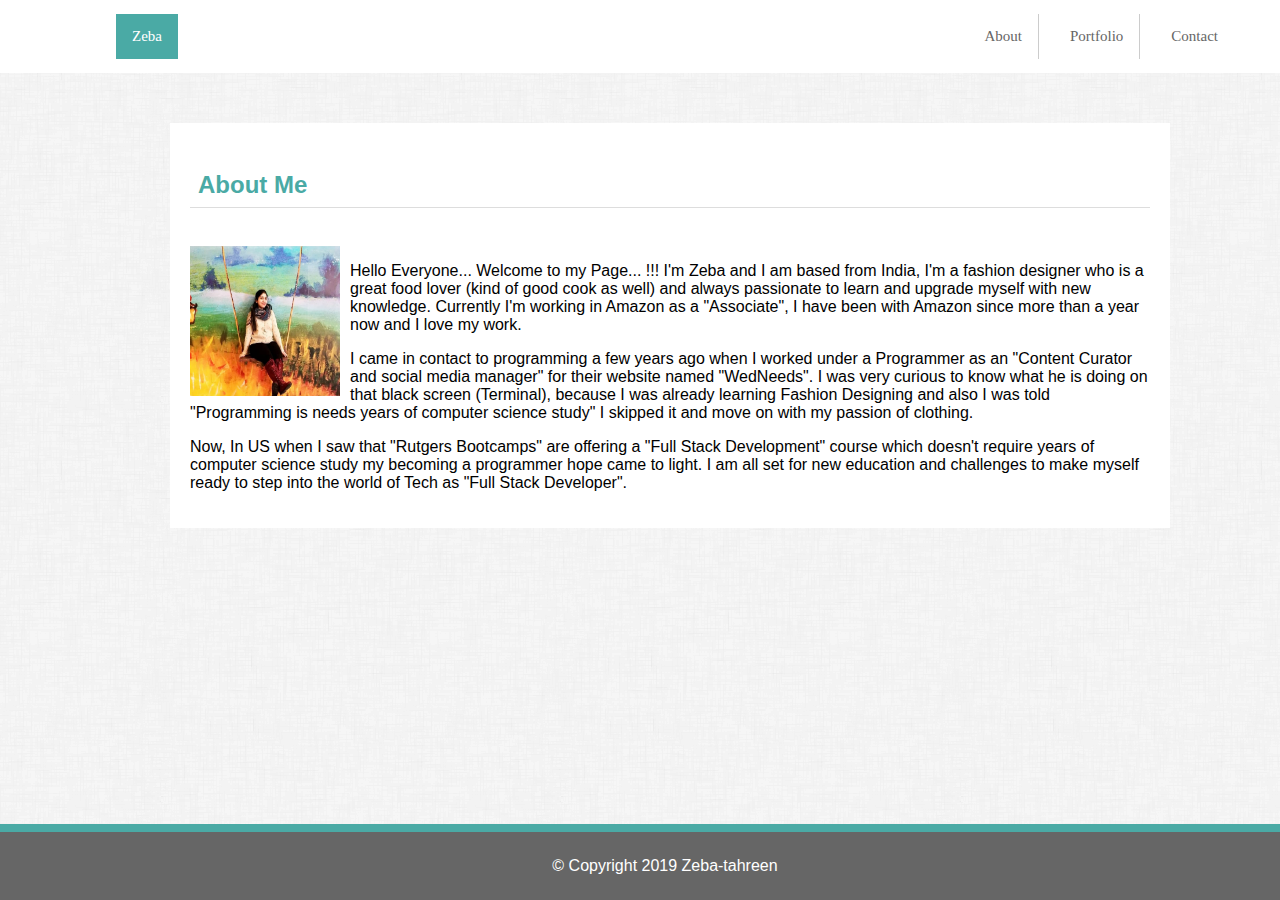
==== index.html @ 4a9c6f09 "starting" ====
<!DOCTYPE html>
<html lang="en">
    <head>
        <title>Home</title>
        <link rel="stylesheet" type="text/css" href="assets/css/reset.css">
        <link rel="stylesheet" type="text/css" href="index.css">

 </head>

 <body>
        
     <div class="topnav">
          <a class="nav-left" id="logo" href="index.html">Zeba</a>
         <div class="nav-right">
                <a href="contact.html">Contact</a>
          <a href="portfolio.html">Portfolio</a>
          <a href="index.html">About</a>
          
        </div>
        </div>

        <div class="main-container">
            <section class="content">
            <h2> About Me</h2>
            <br>
                <img  class = "img" src="assets/images/me.jpg" alt="Zeba" > <p>Hello Everyone... Welcome to my Page... !!! 
                        I'm Zeba and I am based from India, I'm a fashion designer who is a great food lover
                        (kind of good cook as well) and always passionate to learn and upgrade myself with new knowledge.
                        Currently I'm working in Amazon as a "Associate", I have been with Amazon since more than
                        a year now and I love my work.</p>   
                     <p>I came in contact to programming a few years ago when I worked under a Programmer as an
                        "Content Curator and social media manager" for their website named "WedNeeds". I was very
                        curious to know what he is doing on that black screen (Terminal), because I was already learning
                        Fashion Designing and also I was told "Programming is needs years of computer science study" I
                        skipped it and move on with my passion of clothing.
                    </p>
                    <p>
                        Now, In US when I saw that "Rutgers Bootcamps" are offering a "Full Stack Development" course
                        which doesn't require years of computer science study my becoming a programmer hope came to light.
                        I am all set for new education and challenges to make myself ready to step into the world of Tech
                        as "Full Stack Developer".
                </p>
            </section>
        </div>
            
        
        <div class="footer">
                &copy; Copyright 2019 Zeba-tahreen
        </div>
        


    </body>
</html>
---- index.css ----
body {
    margin: 0;
    font-family: Arial, Helvetica, sans-serif;
    background-image: url('assets/images/bc.png');
  }
  
  .topnav, a{
    overflow: hidden;
    background-color:#ffffff;
    padding: 14px 16px;
    font-family: Georgia, 'Times New Roman', Times, serif;
    color: #4aaaa5;
    font-size: 15px;
    text-decoration: none;

  }

  .nav-left {
      float: left;
      margin-left: 100px;
      border: none;
      background-color: #4aaaa5;
    color: white;

  }
  .nav-right, a {
    float: right;
    margin-right: 15px;
    border-right: 1px  solid #cccccc;
    color: #666666;
    
}
.nav-right, a:first-child {
    border: none
}

h2 {
    color: #4aaaa5;
    padding: 8px;
    border-bottom: 1px solid #dddddd;

}

.main-container{    
    border: #dddddd;
    float: center;
    
    padding: 20px;

}
.content {
    
    width:100%;
    max-width: 960px;
    background: #ffffff;
    border: #dddddd;
    margin-left: 150px;
    margin-top: 30px;
    margin-bottom: 125px;
    padding: 20px;
}
.img {
    float:left; 
    width: 150px;
    height:150px;
    margin-right: 10px;
    margin-bottom: 5px;
}

/*foorter*/

.footer {
    position: fixed;
    left: 0;
    bottom: 0;
    width: 100%;
    background-color: #666666;
    color: white;
    text-align: center;
    border-top: 8px solid #4aaaa5;
    padding: 25px;
    overflow: hidden;
 }

 /*Portfolio*/
 .main {
     background: #ffffff;
    max-width: 960px;
    margin-left:150px;
    margin-bottom: 150px;
    margin-top: 20px;
    padding: 30px;
  }
  
  .column {
      display: inline-block;
    padding: 8px;
    margin-right: 10px;
  }

  /*Contact-form*/ 


  #contact-form ul {
    margin-bottom: 20px;

}
.li, input, lable {
    display: block;
    width: 800px;
}

#contact-form li {
    margin-bottom: 10px;
    list-style-type: none;

    
}

label, input [type=text], input[type=email], textarea {
    display: block;
}

input[type=email], input[type=text], textarea {
    height: 35px;
    border: 1px solid #ddd;
    padding: 0 10px;
    font-size: 14px;
} 

textarea {
    width: 800px;
    height: 200px;
}
input[type=submit] {
    background: #4aaaa5;
    border: 0 none;
    color: #fff;
    font-size: 18px;
    padding: 10px 30px;
    cursor: pointer;
    width: 150px;
    margin-left: 40px;
}
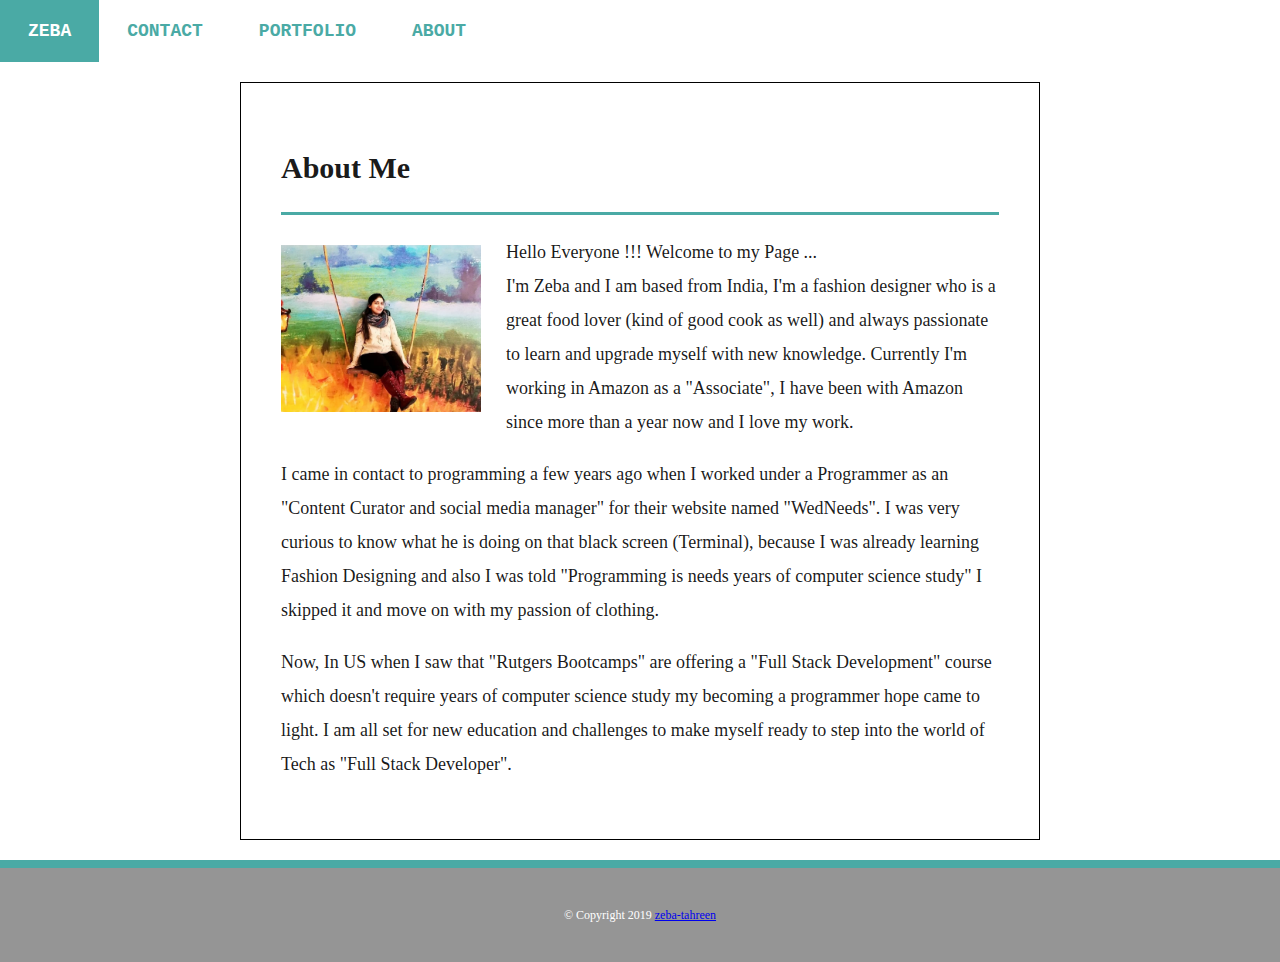
==== commit c0d38f97: "index done" ====
--- a/index.html
+++ b/index.html
@@ -1,53 +1,70 @@
 <!DOCTYPE html>
 <html lang="en">
     <head>
-        <title>Home</title>
-        <link rel="stylesheet" type="text/css" href="assets/css/reset.css">
-        <link rel="stylesheet" type="text/css" href="index.css">
+        <meta charset="UTF-8">
+        <meta name="viewport" content="width=device-width, initial-scale=1">
+        <title>respon</title>
+        <link rel="stylesheet" href= "reset.css">
+        <link rel="stylesheet" href="index.css">
 
- </head>
+    </head>
+    <body>
+        <div class="togglearea">
+                <label for="toggle">
+                    <span></span>
+                    <span></span>
+                    <span></span>
 
- <body>
-        
-     <div class="topnav">
-          <a class="nav-left" id="logo" href="index.html">Zeba</a>
-         <div class="nav-right">
+                </label>
+
+        </div>
+         <input type="checkbox"  id="toggle">
+          
+        <div class="navbar">
+                <a class="nav-left" id="logo" href="index.html">Zeba</a>
                 <a href="contact.html">Contact</a>
-          <a href="portfolio.html">Portfolio</a>
-          <a href="index.html">About</a>
-          
-        </div>
+                 <a href="portfolio.html">Portfolio</a>
+                 <a href="index.html">About</a>
+
         </div>
 
-        <div class="main-container">
-            <section class="content">
-            <h2> About Me</h2>
-            <br>
-                <img  class = "img" src="assets/images/me.jpg" alt="Zeba" > <p>Hello Everyone... Welcome to my Page... !!! 
-                        I'm Zeba and I am based from India, I'm a fashion designer who is a great food lover
-                        (kind of good cook as well) and always passionate to learn and upgrade myself with new knowledge.
-                        Currently I'm working in Amazon as a "Associate", I have been with Amazon since more than
-                        a year now and I love my work.</p>   
-                     <p>I came in contact to programming a few years ago when I worked under a Programmer as an
-                        "Content Curator and social media manager" for their website named "WedNeeds". I was very
-                        curious to know what he is doing on that black screen (Terminal), because I was already learning
-                        Fashion Designing and also I was told "Programming is needs years of computer science study" I
-                        skipped it and move on with my passion of clothing.
-                    </p>
-                    <p>
-                        Now, In US when I saw that "Rutgers Bootcamps" are offering a "Full Stack Development" course
-                        which doesn't require years of computer science study my becoming a programmer hope came to light.
-                        I am all set for new education and challenges to make myself ready to step into the world of Tech
-                        as "Full Stack Developer".
+        <div class="container">
+        <div class="content">
+                <h1>About Me</h1>
+            <img src="assets/images/me.jpg" class="auth-image" alt="Zeba">
+
+            <p>
+ 
+                    Hello Everyone !!! Welcome to my Page ... 
+                    <br>
+                    I'm Zeba and I am based from India, I'm a fashion designer who is a great food lover
+                    (kind of good cook as well) and always passionate to learn and upgrade myself with new knowledge.
+                    Currently I'm working in Amazon as a "Associate", I have been with Amazon since more than
+                    a year now and I love my work.</p>   
+                 <p>I came in contact to programming a few years ago when I worked under a Programmer as an
+                    "Content Curator and social media manager" for their website named "WedNeeds". I was very
+                    curious to know what he is doing on that black screen (Terminal), because I was already learning
+                    Fashion Designing and also I was told "Programming is needs years of computer science study" I
+                    skipped it and move on with my passion of clothing.
                 </p>
-            </section>
+                <p>
+                    Now, In US when I saw that "Rutgers Bootcamps" are offering a "Full Stack Development" course
+                    which doesn't require years of computer science study my becoming a programmer hope came to light.
+                    I am all set for new education and challenges to make myself ready to step into the world of Tech
+                    as "Full Stack Developer".
+     
+
+            </p>
+            </div>
         </div>
+        <footer>
+                <div class= "footer">
+                    &copy; Copyright 2019 <a href="https://zeba-tahreen.github.io/">zeba-tahreen</a>
+                </div>
+            </footer>
+    
             
-        
-        <div class="footer">
-                &copy; Copyright 2019 Zeba-tahreen
-        </div>
-        
+
 
 
     </body>
--- a/index.css
+++ b/index.css
@@ -1,145 +1,136 @@
-body {
-    margin: 0;
-    font-family: Arial, Helvetica, sans-serif;
-    background-image: url('assets/images/bc.png');
-  }
-  
-  .topnav, a{
-    overflow: hidden;
-    background-color:#ffffff;
-    padding: 14px 16px;
-    font-family: Georgia, 'Times New Roman', Times, serif;
-    color: #4aaaa5;
-    font-size: 15px;
-    text-decoration: none;
-
-  }
-
-  .nav-left {
-      float: left;
-      margin-left: 100px;
-      border: none;
-      background-color: #4aaaa5;
-    color: white;
-
-  }
-  .nav-right, a {
-    float: right;
-    margin-right: 15px;
-    border-right: 1px  solid #cccccc;
-    color: #666666;
-    
-}
-.nav-right, a:first-child {
-    border: none
+* {
+    box-sizing: border-box;
 }
 
-h2 {
-    color: #4aaaa5;
-    padding: 8px;
-    border-bottom: 1px solid #dddddd;
+body {
+    background: url('bc.png');
+    margin:0;
+    padding: 0;
+    font-size: 18px;
+    line-height: 34px;
+    color: rgba(12, 12, 12, 0.945);
 
 }
 
-.main-container{    
-    border: #dddddd;
-    float: center;
-    
-    padding: 20px;
+.navbar {
+    background-color:#ffffff;
+    display: flex;
+    font-family: 'Courier New', Courier, monospace;
 
 }
-.content {
-    
-    width:100%;
-    max-width: 960px;
-    background: #ffffff;
-    border: #dddddd;
-    margin-left: 150px;
-    margin-top: 30px;
-    margin-bottom: 125px;
-    padding: 20px;
-}
-.img {
-    float:left; 
-    width: 150px;
-    height:150px;
-    margin-right: 10px;
-    margin-bottom: 5px;
+/*nav-bar*/
+.navbar a {
+    color: #4aaaa5;
+    font-weight: bold;
+    text-decoration: none;
+    text-transform: uppercase;
+    padding: 14px 28px;
 }
 
-/*foorter*/
 
-.footer {
-    position: fixed;
-    left: 0;
-    bottom: 0;
-    width: 100%;
-    background-color: #666666;
-    color: white;
-    text-align: center;
-    border-top: 8px solid #4aaaa5;
-    padding: 25px;
-    overflow: hidden;
- }
+.navbar a:hover {
+    background: #4aaaa5;
+    color: #ffffff;
+}
+#toggle {
+    display: none;
+}
 
- /*Portfolio*/
- .main {
-     background: #ffffff;
-    max-width: 960px;
-    margin-left:150px;
-    margin-bottom: 150px;
-    margin-top: 20px;
-    padding: 30px;
-  }
-  
-  .column {
-      display: inline-block;
-    padding: 8px;
-    margin-right: 10px;
-  }
+.togglearea {
+    background: #4aaaa5;
+    border-bottom: black;
+    color: #ffffff;
+    padding: 10px;
+    display: flex;
+    justify-content: flex-end;
+}
 
-  /*Contact-form*/ 
+.togglearea label {
+    background: #ffffff;
+    height: 45px;
+    width: 50px;
+    color: black;
+    border-radius: 6px;
+    cursor: pointer;
+    display: flex;
+    justify-content: center;
+    align-items: center;
+    flex-direction: column
+}
+
+.togglearea label span {
+    background: #4aaaa5;
+    height: 4px;
+    width: 70%;
+    margin: 3px 0px;
+}
+.togglearea {
+    display: none;
+}
+/*content area */
 
 
-  #contact-form ul {
-    margin-bottom: 20px;
+.content  {
+    margin:20px;
+    padding:20px;
+}
+
+.container {
+    background: #ffffff;
+    margin: 20px auto;
+    width:85%;
+    max-width: 800px;
+    clear: both;
+    border: 1px solid black;
 
 }
-.li, input, lable {
-    display: block;
-    width: 800px;
+
+h1 {
+    font-size: 30px;
+    line-height: 49px;
+    border-bottom: 3px solid #4aaaa5;
+    padding-bottom: 20px;
+    margin-bottom: 20px;
 }
 
-#contact-form li {
-    margin-bottom: 10px;
-    list-style-type: none;
-
-    
+.auth-image {
+    width: 200px;
+    height: auto;
+    margin-top: 10px;
+    float: left;
+    margin-right: 25px;
 }
 
-label, input [type=text], input[type=email], textarea {
-    display: block;
+/*footer*/
+
+.footer { position: relative;
+    background: rgba(102, 102, 102, 0.692);
+    color:#fff;
+    padding: 30px 0;
+    clear: both;
+    border-top: 8px solid #4aaaa5;
+    font-size: 12px;
+    text-align: center;
+
 }
 
-input[type=email], input[type=text], textarea {
-    height: 35px;
-    border: 1px solid #ddd;
-    padding: 0 10px;
-    font-size: 14px;
-} 
 
-textarea {
-    width: 800px;
-    height: 200px;
+
+@media screen and (max-width:600px)
+{ 
+
+        .navbar {
+            flex-direction: column;
+            display: none;
+
+        }
+        #toggle:checked + .navbar {
+            display: flex;
+        }
+        .togglearea {
+            display: flex;
+        }
+        
+
 }
-input[type=submit] {
-    background: #4aaaa5;
-    border: 0 none;
-    color: #fff;
-    font-size: 18px;
-    padding: 10px 30px;
-    cursor: pointer;
-    width: 150px;
-    margin-left: 40px;
-}
-  +
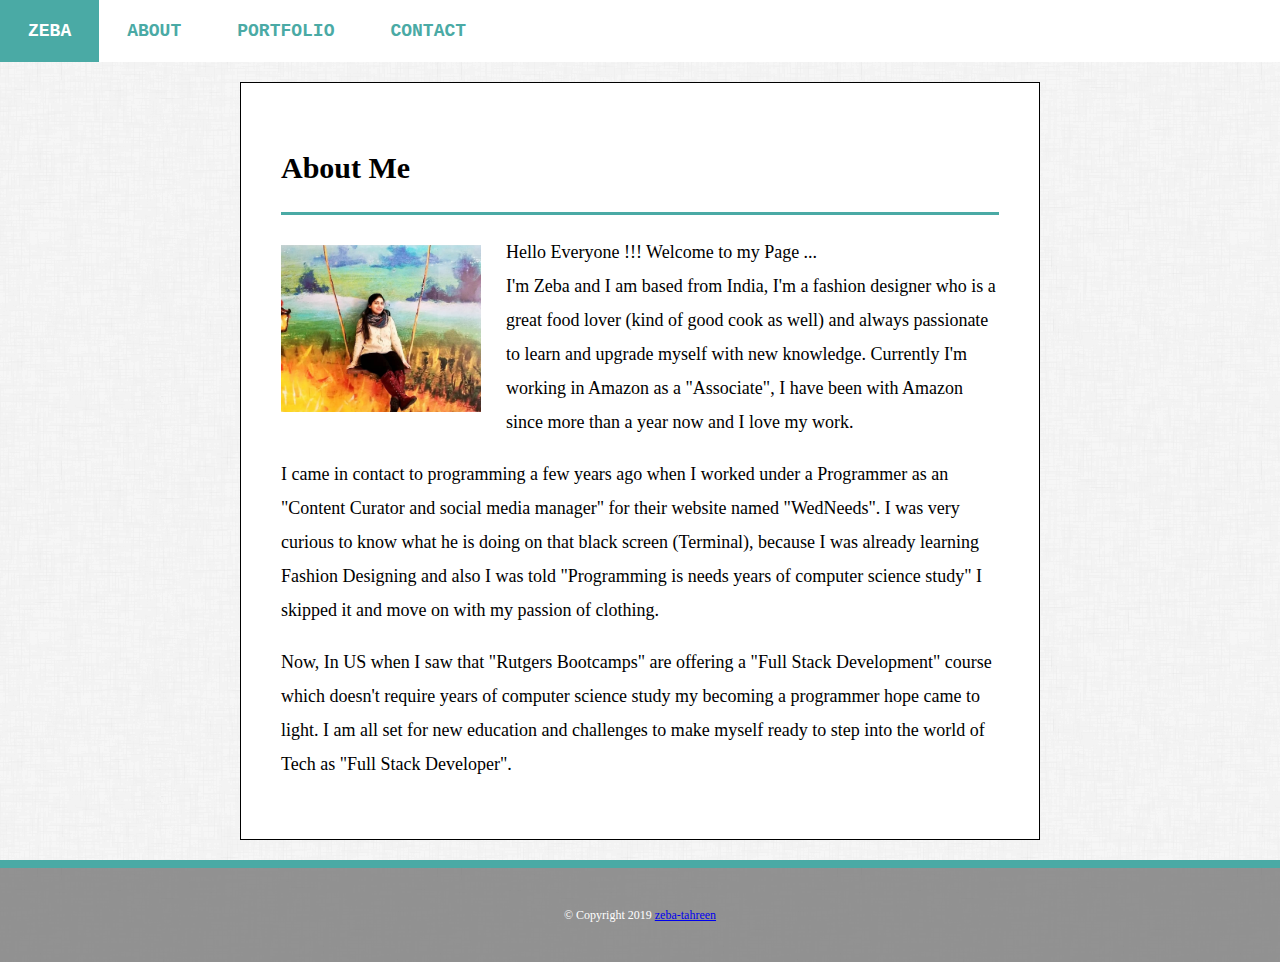
==== commit 12307986: "completed" ====
--- a/index.html
+++ b/index.html
@@ -3,7 +3,7 @@
     <head>
         <meta charset="UTF-8">
         <meta name="viewport" content="width=device-width, initial-scale=1">
-        <title>respon</title>
+        <title>Basic-to-Responsive</title>
         <link rel="stylesheet" href= "reset.css">
         <link rel="stylesheet" href="index.css">
 
@@ -21,10 +21,11 @@
          <input type="checkbox"  id="toggle">
           
         <div class="navbar">
-                <a class="nav-left" id="logo" href="index.html">Zeba</a>
+                <a href="index.html">Zeba</a>
+                <a href="index.html">About</a>
+                <a href="portfolio.html">Portfolio</a>
                 <a href="contact.html">Contact</a>
-                 <a href="portfolio.html">Portfolio</a>
-                 <a href="index.html">About</a>
+                 
 
         </div>
 
--- a/index.css
+++ b/index.css
@@ -3,12 +3,11 @@
 }
 
 body {
-    background: url('bc.png');
+    background: url('assets/images/bc.png');
     margin:0;
     padding: 0;
     font-size: 18px;
     line-height: 34px;
-    color: rgba(12, 12, 12, 0.945);
 
 }
 
@@ -114,8 +113,105 @@
 
 }
 
-
-
+/*Portfolio*/
+
+.main-container {
+    margin: 20px auto;
+    width:85%;
+    max-width: 800px;
+
+}
+
+.main-section {
+    background: #fff;
+    padding: 30px;
+    margin: 0 0 40px 0;
+    width: 100%;
+    max-width: 650px;
+    float: left;
+    border: 1px solid rgba(12, 12, 12, 0.733);
+    border-radius: 4px;
+}
+
+.content-1 {
+    float: left;
+    margin-left: 10px;
+}
+
+.work {
+    width: 274px;
+    overflow: auto;
+    position: relative;
+    float: left;
+    margin: 20px 0 25px;
+}
+
+.work:nth-child(even) {
+    margin-right: 40px;
+}
+
+.work img {
+    width: 100%;
+    border: 0 none;
+    opacity: .8;
+}
+
+.work h3 {
+    border-bottom: 0;
+    background: #4aaaa5;
+    color: #fff;
+    text-align: center;
+    position: absolute;
+    bottom: 20px;
+    padding: 15px;
+    width:100%;
+    line-height: 30px;
+    margin-bottom: 0;
+    font-weight: 300;
+
+}
+
+/*contact form*/
+
+
+#contact-form ul {
+    margin-bottom: 20px;
+    margin-left: 20px;
+    margin-right: 40px;
+    padding: 40px;
+}
+
+#contact-form li {
+    margin-bottom: 10px;
+    
+}
+
+lable, 
+input[type=text],
+input[type=email],
+textarea {
+    display:block;
+    width: 100%;
+}
+
+textarea{
+    height:200px;
+}
+
+input[type=submit] {
+    background:  #4aaaa5;
+    border: 0 none;
+    color: white;
+    font-size: 18px;
+    padding: 10px 30px;
+    margin-left: 75px;
+    
+    
+}
+
+.form-group  h1 { text-align: center;
+
+}
 @media screen and (max-width:600px)
 { 
 
